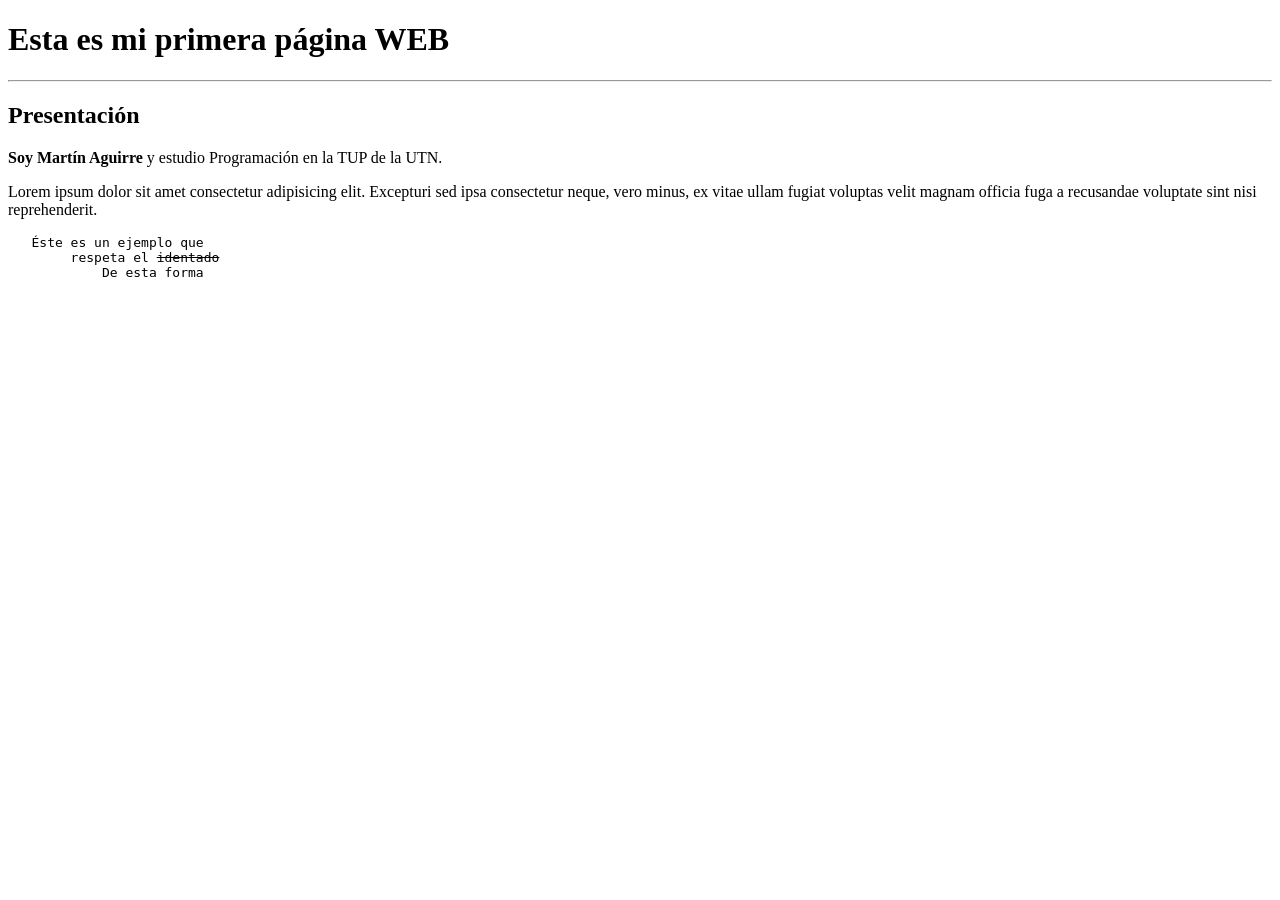
==== U02P01/index.html @ 595722c8 "U02P01 paso 6" ====
<!DOCTYPE html>
<html lang="es">

<head>
    <meta charset="UTF-8">
    <meta http-equiv="X-UA-Compatible" content="IE=edge">
    <meta name="viewport" content="width=device-width, initial-scale=1.0">
    <title>Mi primera página WEB</title>
</head>

<body>
    <h1>Esta es mi primera página WEB</h1>
    <hr>
    <h2>Presentación</h2>
    <p><b>Soy Martín Aguirre</b> y estudio Programación en la TUP de la UTN.</p>
    <p>Lorem ipsum dolor sit amet consectetur adipisicing elit. Excepturi sed ipsa consectetur neque, vero minus, ex
        vitae ullam fugiat voluptas velit magnam officia fuga a recusandae voluptate sint nisi reprehenderit.</p>
    <pre>   Éste es un ejemplo que
        respeta el <del>identado</del>   
            De esta forma
    </pre>
    <!--<h3>Ésta es una lista desordenada</h3>
    <ul>    
        <li>Uno</li>
        <li>Dos</li>
        <li>Tres</li>
    </ul>
    -->
    <!--Seccion 7-->
    
</body>

</html>
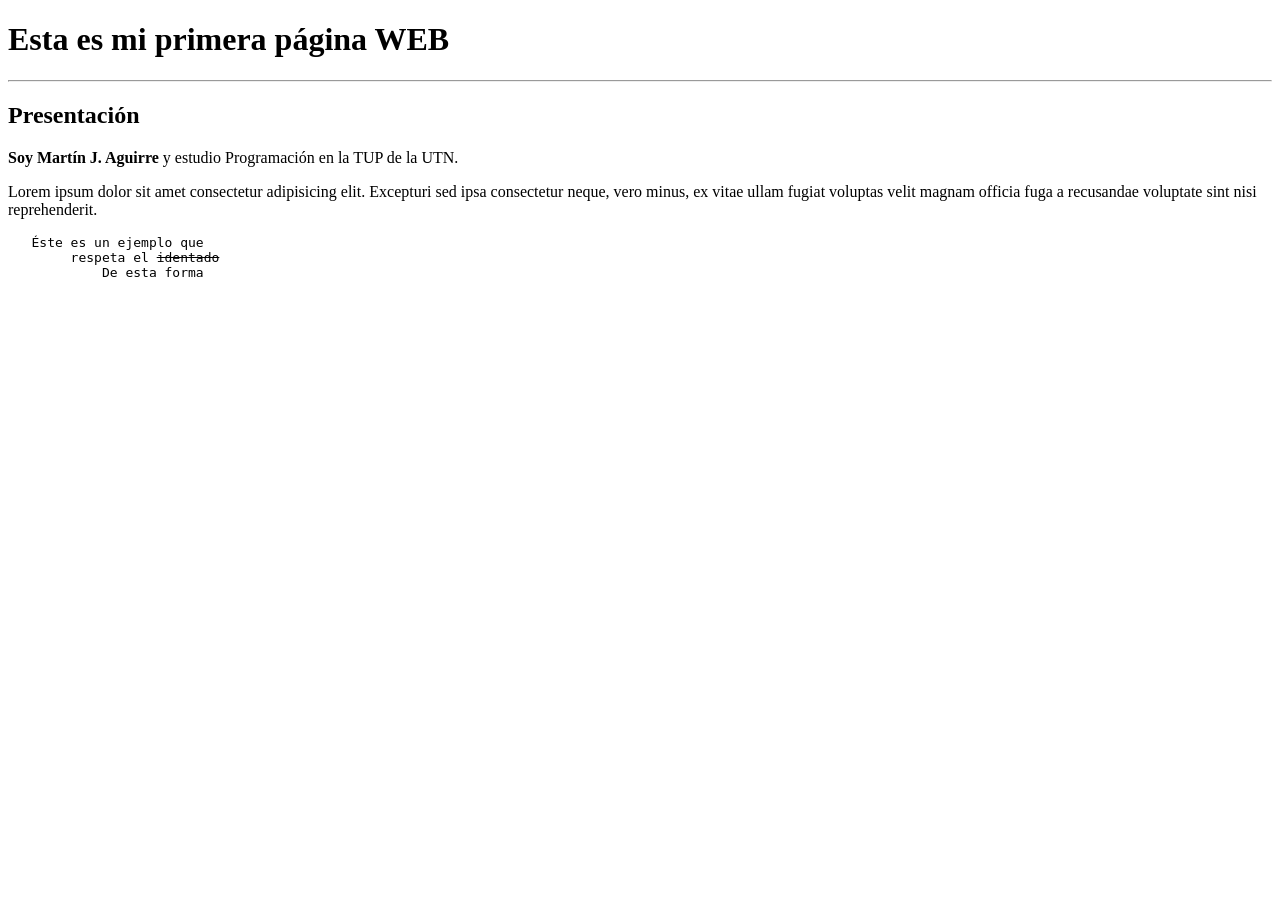
==== commit 9acf5e8a: "inicial" ====
--- a/U02P01/index.html
+++ b/U02P01/index.html
@@ -12,7 +12,7 @@
     <h1>Esta es mi primera página WEB</h1>
     <hr>
     <h2>Presentación</h2>
-    <p><b>Soy Martín Aguirre</b> y estudio Programación en la TUP de la UTN.</p>
+    <p><b>Soy Martín J. Aguirre</b> y estudio Programación en la TUP de la UTN.</p>
     <p>Lorem ipsum dolor sit amet consectetur adipisicing elit. Excepturi sed ipsa consectetur neque, vero minus, ex
         vitae ullam fugiat voluptas velit magnam officia fuga a recusandae voluptate sint nisi reprehenderit.</p>
     <pre>   Éste es un ejemplo que
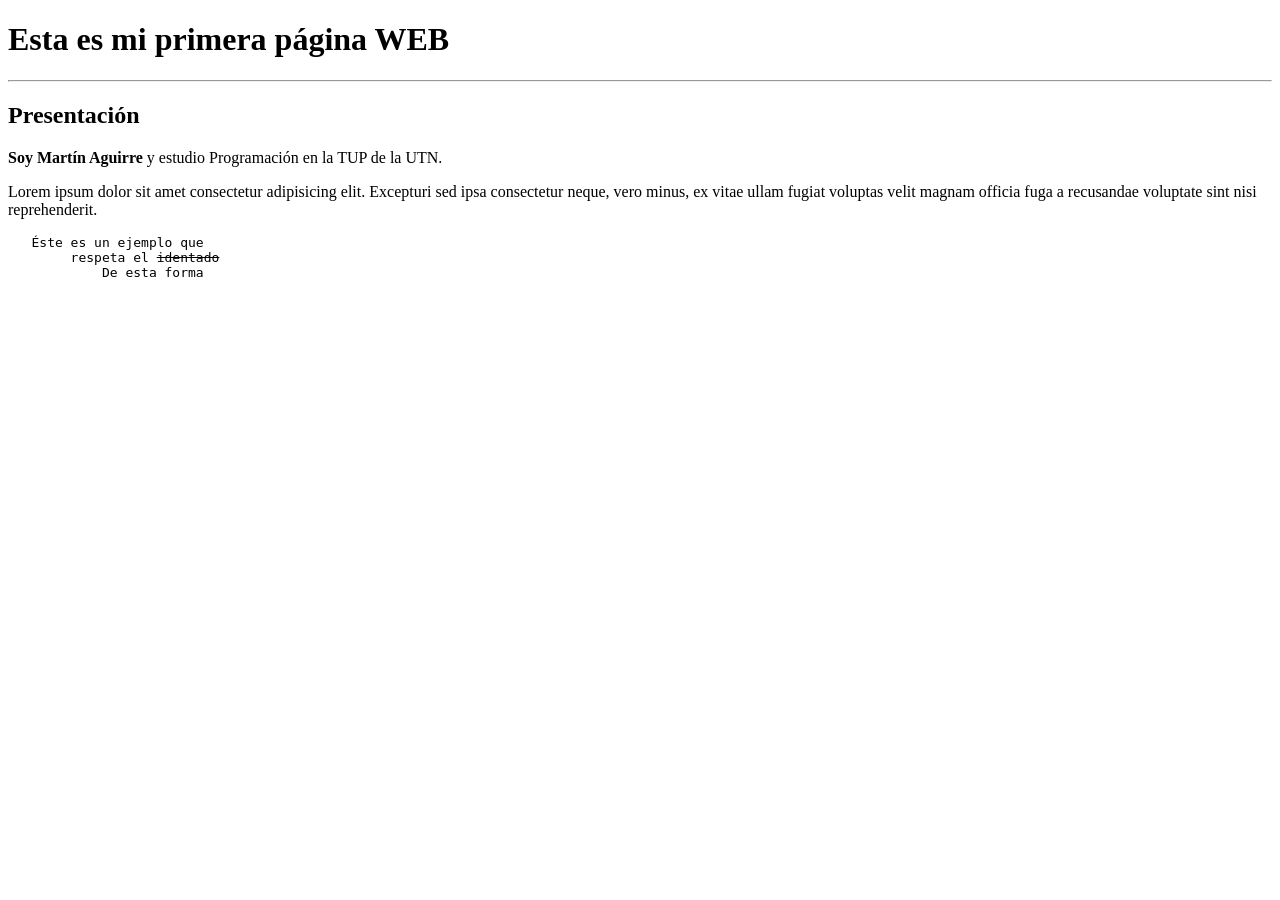
==== commit 4dda5034: "borrar inicial" ====
--- a/U02P01/index.html
+++ b/U02P01/index.html
@@ -12,7 +12,7 @@
     <h1>Esta es mi primera página WEB</h1>
     <hr>
     <h2>Presentación</h2>
-    <p><b>Soy Martín J. Aguirre</b> y estudio Programación en la TUP de la UTN.</p>
+    <p><b>Soy Martín Aguirre</b> y estudio Programación en la TUP de la UTN.</p>
     <p>Lorem ipsum dolor sit amet consectetur adipisicing elit. Excepturi sed ipsa consectetur neque, vero minus, ex
         vitae ullam fugiat voluptas velit magnam officia fuga a recusandae voluptate sint nisi reprehenderit.</p>
     <pre>   Éste es un ejemplo que
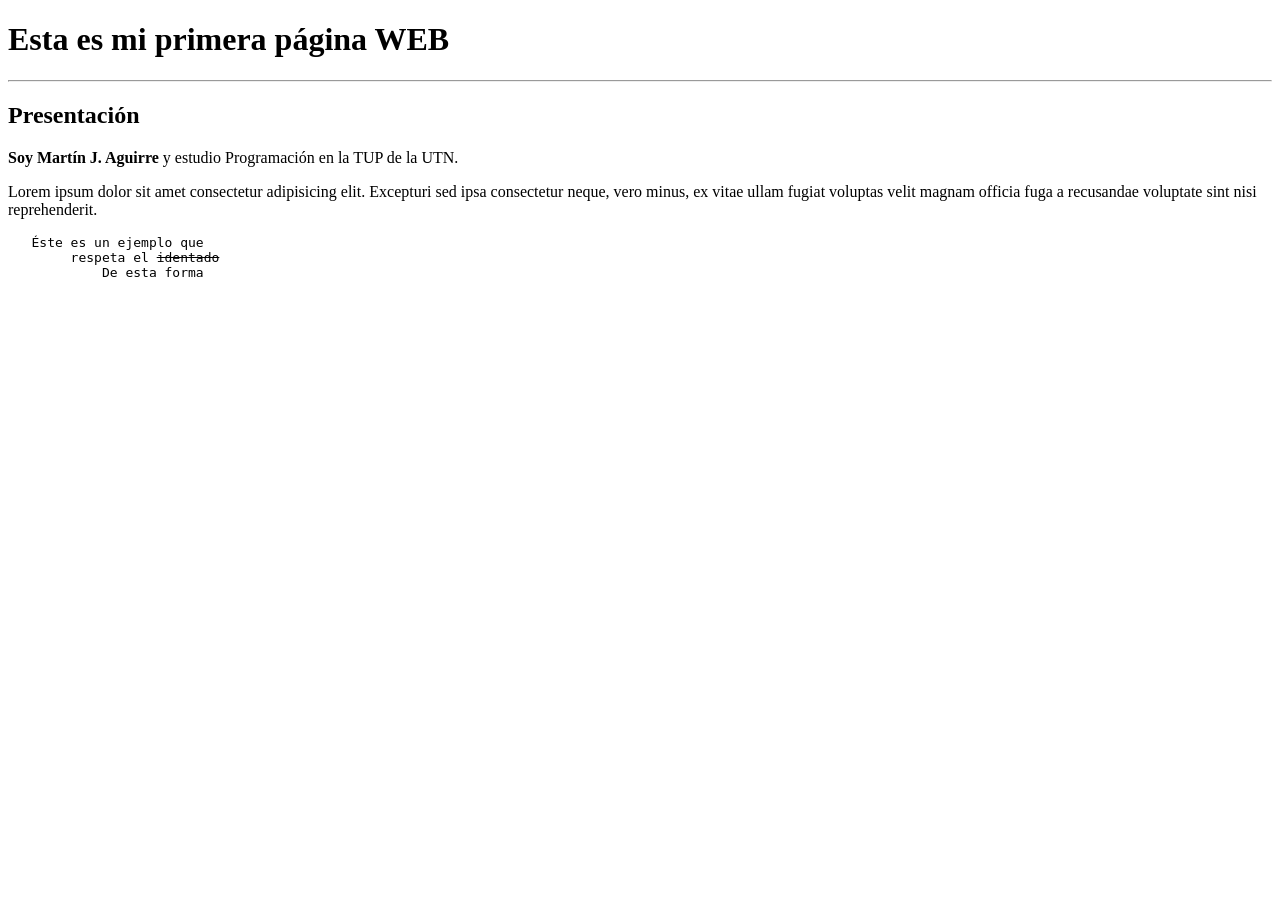
==== commit b4921dad: "inicial" ====
--- a/U02P01/index.html
+++ b/U02P01/index.html
@@ -12,7 +12,7 @@
     <h1>Esta es mi primera página WEB</h1>
     <hr>
     <h2>Presentación</h2>
-    <p><b>Soy Martín Aguirre</b> y estudio Programación en la TUP de la UTN.</p>
+    <p><b>Soy Martín J. Aguirre</b> y estudio Programación en la TUP de la UTN.</p>
     <p>Lorem ipsum dolor sit amet consectetur adipisicing elit. Excepturi sed ipsa consectetur neque, vero minus, ex
         vitae ullam fugiat voluptas velit magnam officia fuga a recusandae voluptate sint nisi reprehenderit.</p>
     <pre>   Éste es un ejemplo que
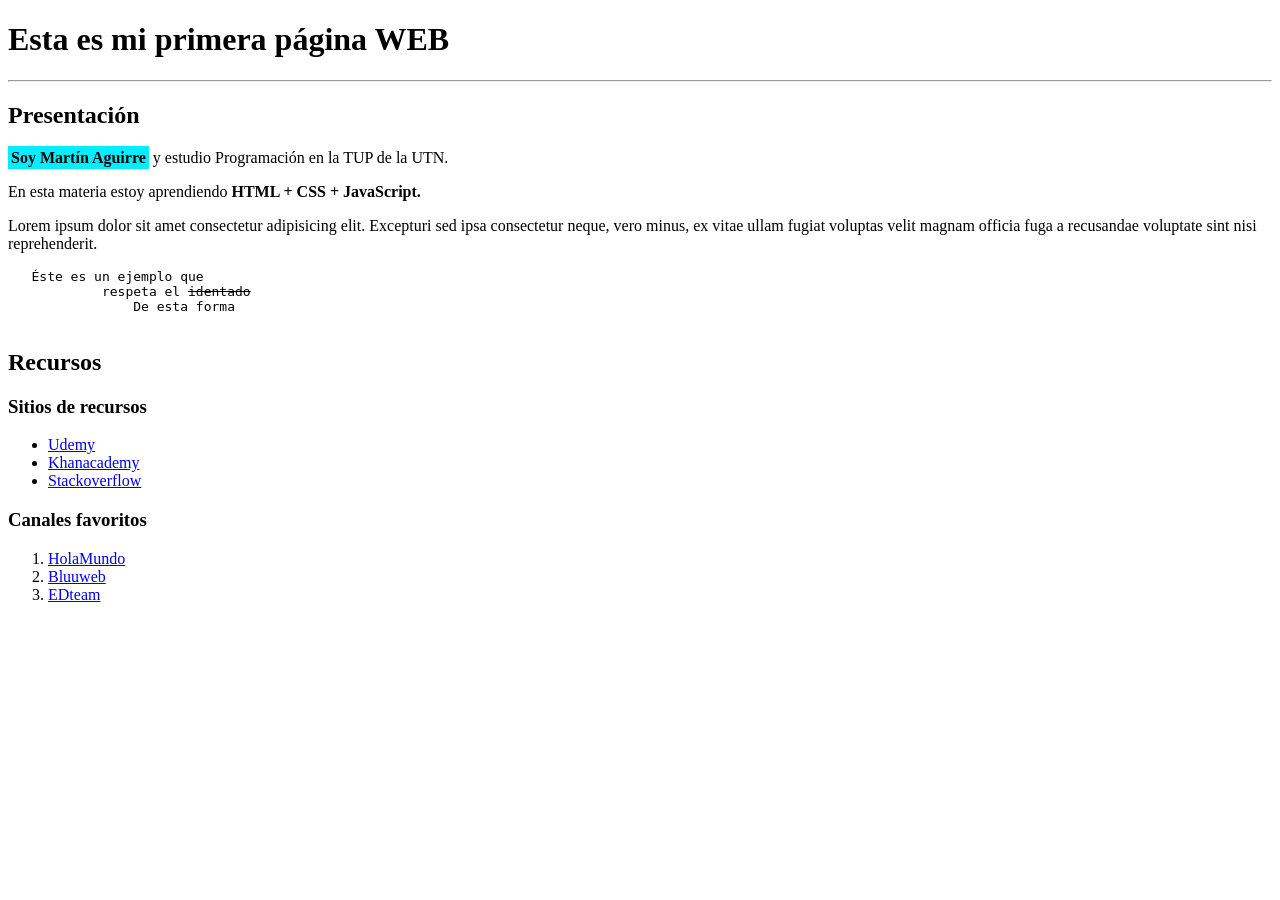
==== commit 55b00e4d: "Hasta el #7" ====
--- a/U02P01/index.html
+++ b/U02P01/index.html
@@ -9,23 +9,40 @@
 </head>
 
 <body>
+    <!--Titulo-->
     <h1>Esta es mi primera página WEB</h1>
     <hr>
-    <h2>Presentación</h2>
-    <p><b>Soy Martín J. Aguirre</b> y estudio Programación en la TUP de la UTN.</p>
-    <p>Lorem ipsum dolor sit amet consectetur adipisicing elit. Excepturi sed ipsa consectetur neque, vero minus, ex
-        vitae ullam fugiat voluptas velit magnam officia fuga a recusandae voluptate sint nisi reprehenderit.</p>
-    <pre>   Éste es un ejemplo que
-        respeta el <del>identado</del>   
-            De esta forma
-    </pre>
-    <!--<h3>Ésta es una lista desordenada</h3>
-    <ul>    
-        <li>Uno</li>
-        <li>Dos</li>
-        <li>Tres</li>
-    </ul>
-    -->
+    <!--Presentación-->    
+    <section>
+        <h2>Presentación</h2>
+        <p><span style="background-color: rgb(0, 238, 255); font-weight: bold; padding: 3px">Soy Martín Aguirre</span> y estudio Programación en la TUP de la UTN.</p>
+        <p>En esta materia estoy aprendiendo <b>HTML + CSS + JavaScript.</b></p>
+        <p>Lorem ipsum dolor sit amet consectetur adipisicing elit. Excepturi sed ipsa consectetur neque, vero minus, ex
+            vitae ullam fugiat voluptas velit magnam officia fuga a recusandae voluptate sint nisi reprehenderit.</p>
+        <pre>   Éste es un ejemplo que
+            respeta el <del>identado</del>   
+                De esta forma
+        </pre>
+    </section>
+    <!--Presentación-->    
+    <section>    
+        <h2>Recursos</h2>
+        <h3>Sitios de recursos</h3>
+        <ul>
+            <li><a href="https://www.udemy.com/">Udemy</a></li>
+            <li><a href="https://www.khanacademy.org">Khanacademy</a></li>
+            <li><a href="https://stackoverflow.com/">Stackoverflow</a></li>
+        </ul>
+        <h3>Canales favoritos</h3>
+        <ol>
+            <li><a href="https://www.youtube.com/c/HolaMundoDev">HolaMundo</a></li>
+            <li><a href="https://www.youtube.com/user/Bluuweb">Bluuweb</a></li>
+            <li><a href="https://www.youtube.com/c/EDteam">EDteam</a></li>
+        </ul>        
+    </section>
+    
+
+    
     <!--Seccion 7-->
     
 </body>
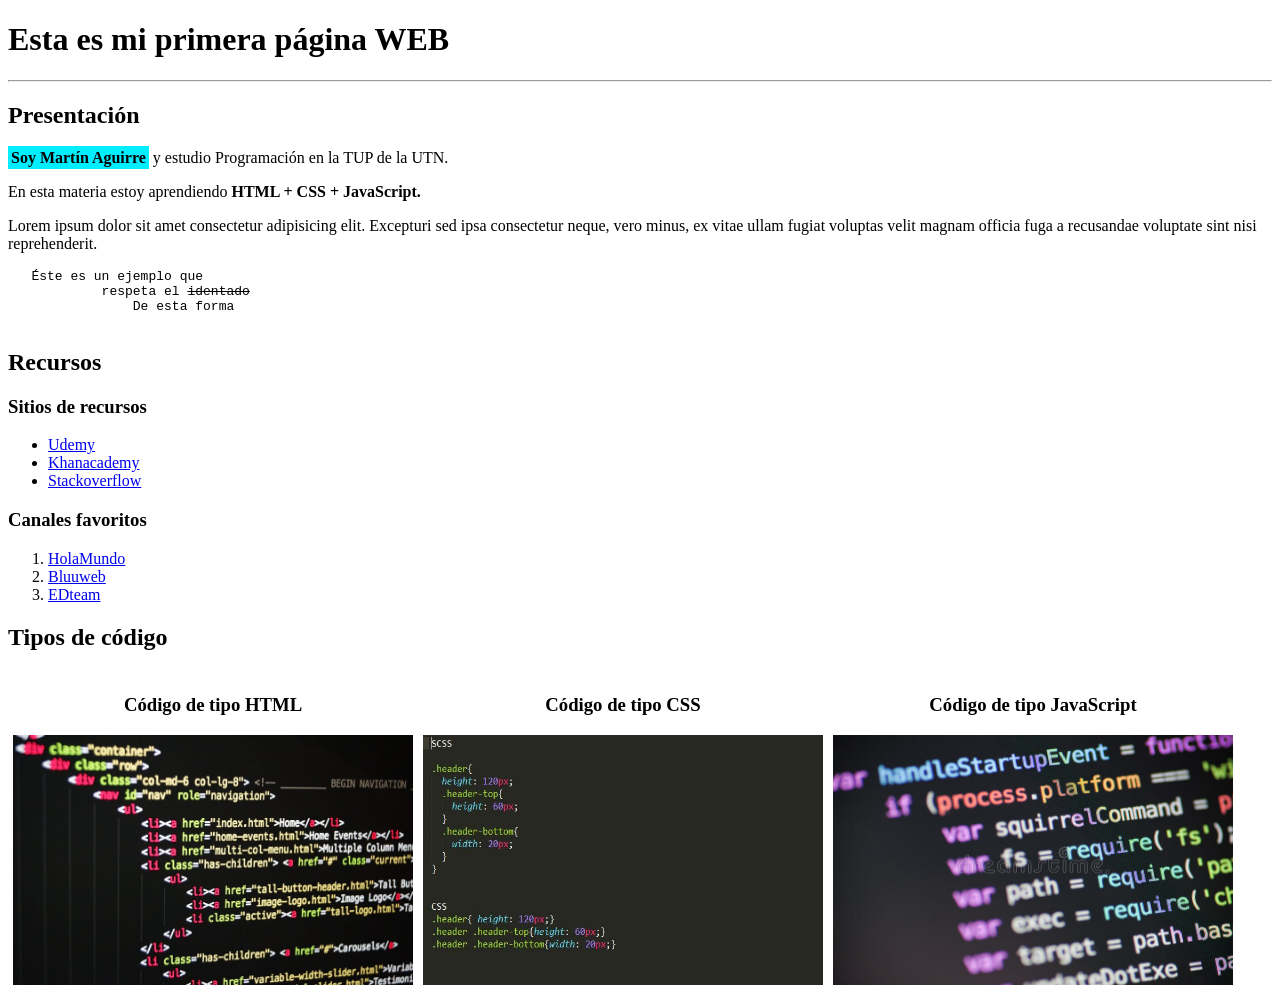
==== commit aa723eac: "Practica terminada" ====
--- a/U02P01/index.html
+++ b/U02P01/index.html
@@ -12,10 +12,11 @@
     <!--Titulo-->
     <h1>Esta es mi primera página WEB</h1>
     <hr>
-    <!--Presentación-->    
+    <!--Presentación-->
     <section>
         <h2>Presentación</h2>
-        <p><span style="background-color: rgb(0, 238, 255); font-weight: bold; padding: 3px">Soy Martín Aguirre</span> y estudio Programación en la TUP de la UTN.</p>
+        <p><span style="background-color: rgb(0, 238, 255); font-weight: bold; padding: 3px">Soy Martín Aguirre</span> y
+            estudio Programación en la TUP de la UTN.</p>
         <p>En esta materia estoy aprendiendo <b>HTML + CSS + JavaScript.</b></p>
         <p>Lorem ipsum dolor sit amet consectetur adipisicing elit. Excepturi sed ipsa consectetur neque, vero minus, ex
             vitae ullam fugiat voluptas velit magnam officia fuga a recusandae voluptate sint nisi reprehenderit.</p>
@@ -24,8 +25,8 @@
                 De esta forma
         </pre>
     </section>
-    <!--Presentación-->    
-    <section>    
+    <!--Presentación-->
+    <section>
         <h2>Recursos</h2>
         <h3>Sitios de recursos</h3>
         <ul>
@@ -38,13 +39,25 @@
             <li><a href="https://www.youtube.com/c/HolaMundoDev">HolaMundo</a></li>
             <li><a href="https://www.youtube.com/user/Bluuweb">Bluuweb</a></li>
             <li><a href="https://www.youtube.com/c/EDteam">EDteam</a></li>
-        </ul>        
+            </ul>
     </section>
-    
+    <!--Imágenes-->
+    <section>
+        <h2>Tipos de código</h2>
+        <div style="float: left; margin: 5px; text-align: center;">
+            <h3>Código de tipo HTML</h3>
+            <img src="img/html5.jpg" alt="html5" width="400px" height="250" title="Ejemplo de HTML">
+        </div>    
+        <div style="float: left; margin: 5px; text-align: center;">
+            <h3>Código de tipo CSS</h3>
+            <img src="img/css3.jpg" alt="html5" width="400px" height="250" title="Ejemplo de CSS">
+        </div>
+        <div style="float: left; margin: 5px; text-align: center;">
+            <h3>Código de tipo JavaScript</h3>
+            <img src="img/js.jpg" alt="html5" width="400px" height="250" title="Ejemplo de JavaScript">
+        </div>  
+    </section>
 
-    
-    <!--Seccion 7-->
-    
 </body>
 
 </html>
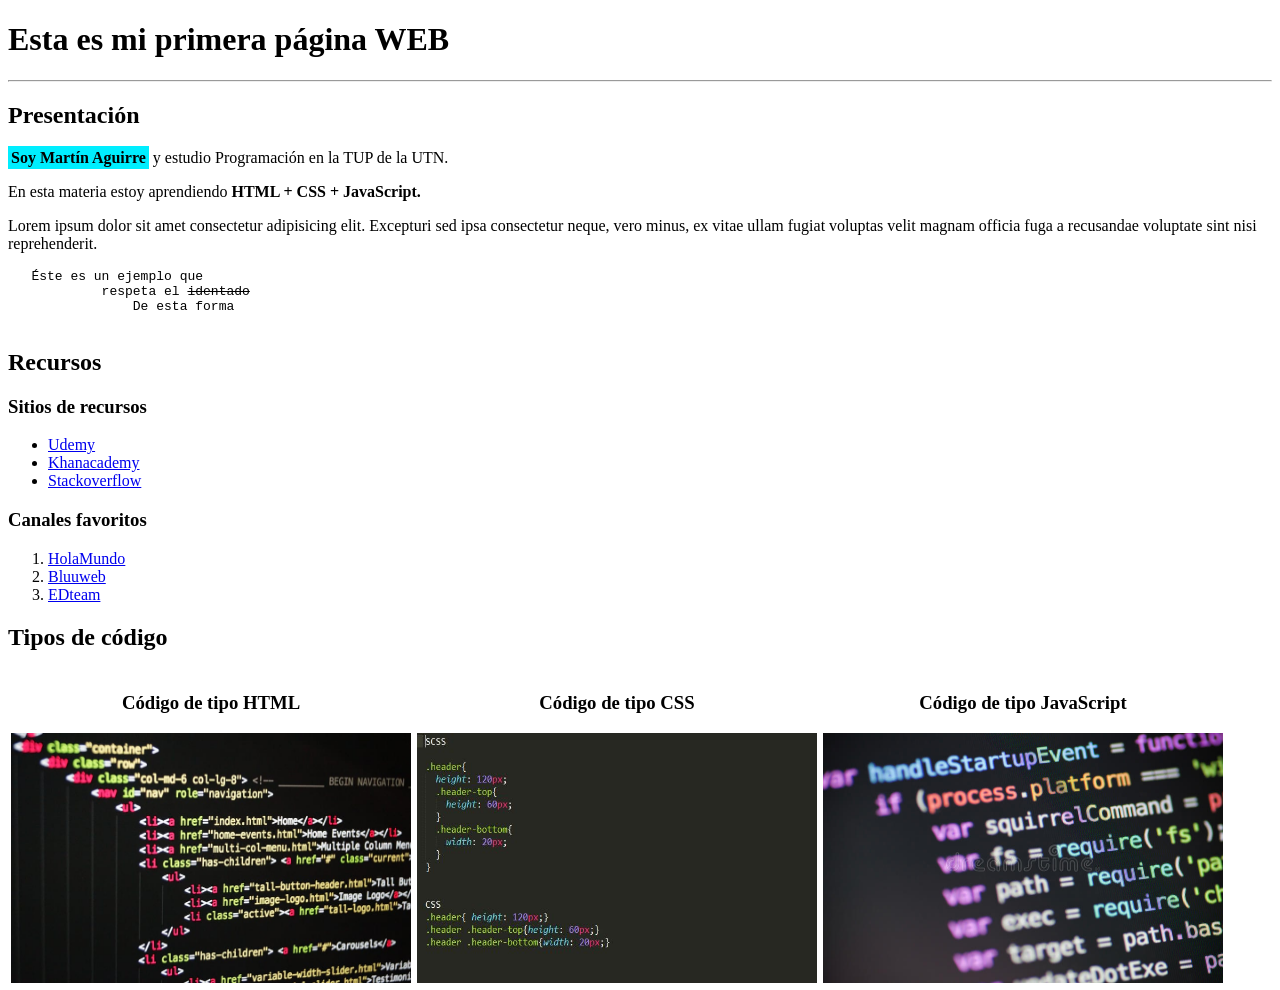
==== commit d30a757a: "Ultima revisión" ====
--- a/U02P01/index.html
+++ b/U02P01/index.html
@@ -44,17 +44,17 @@
     <!--Imágenes-->
     <section>
         <h2>Tipos de código</h2>
-        <div style="float: left; margin: 5px; text-align: center;">
+        <div style="float: left; margin: 3px; text-align: center;">
             <h3>Código de tipo HTML</h3>
             <img src="img/html5.jpg" alt="html5" width="400px" height="250" title="Ejemplo de HTML">
         </div>    
-        <div style="float: left; margin: 5px; text-align: center;">
+        <div style="float: left; margin: 3px; text-align: center;">
             <h3>Código de tipo CSS</h3>
-            <img src="img/css3.jpg" alt="html5" width="400px" height="250" title="Ejemplo de CSS">
+            <img src="img/css3.jpg" alt="css3" width="400px" height="250" title="Ejemplo de CSS">
         </div>
-        <div style="float: left; margin: 5px; text-align: center;">
+        <div style="float: left; margin: 3px; text-align: center;">
             <h3>Código de tipo JavaScript</h3>
-            <img src="img/js.jpg" alt="html5" width="400px" height="250" title="Ejemplo de JavaScript">
+            <img src="img/js.jpg" alt="js" width="400px" height="250" title="Ejemplo de JavaScript">
         </div>  
     </section>
 
